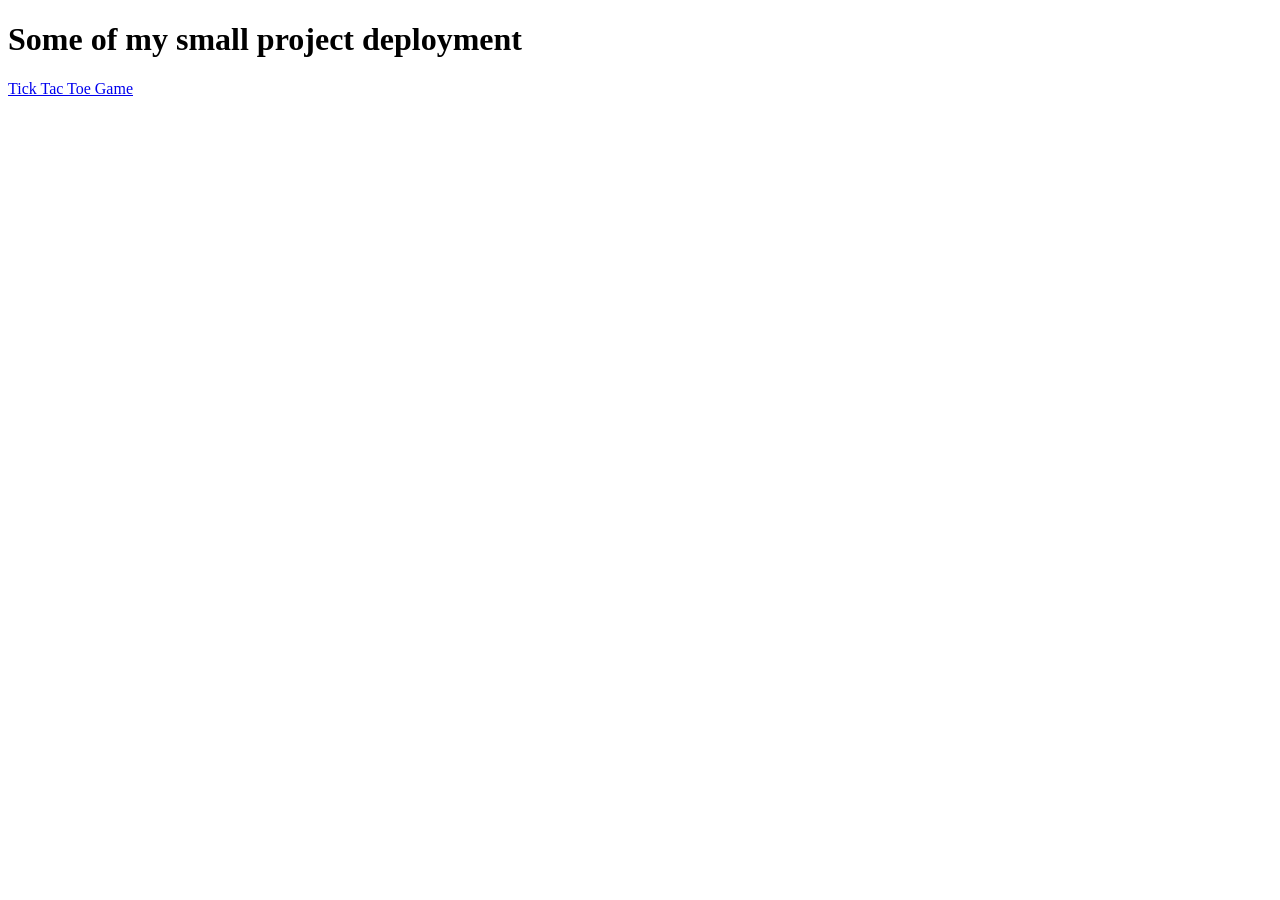
==== index.html @ 4e9fa055 "adding index and Readme" ====
<!DOCTYPE html>
<html lang="en">
<head>
    <meta charset="UTF-8">
    <meta name="viewport" content="width=device-width, initial-scale=1.0">
    <title>Websites</title>
</head>
<body>
    <h1>Some of my small project deployment</h1>
    <a href="Small Projects/tictactoe/index.html">Tick Tac Toe Game</a>
</body>
</html>
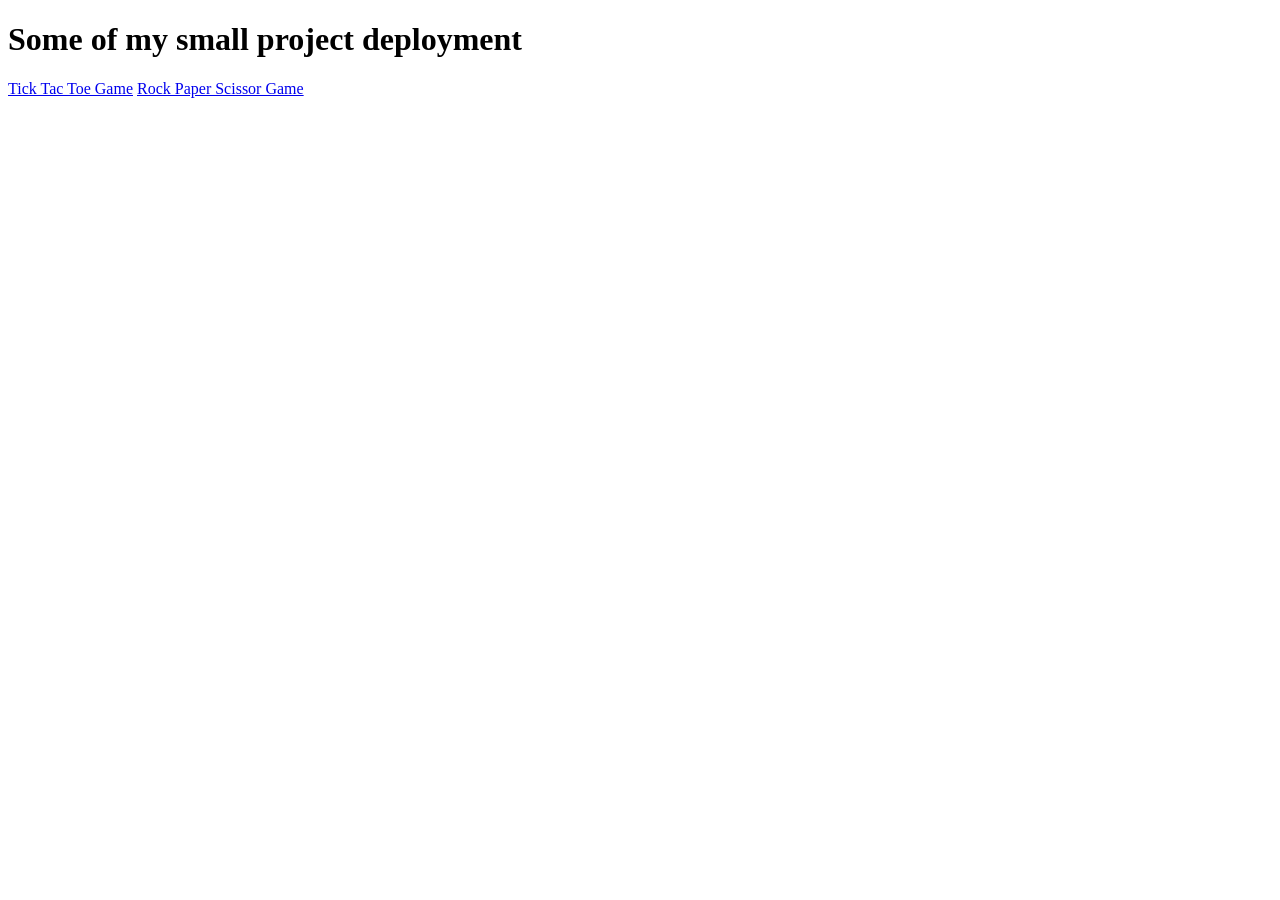
==== commit 2b8cd789: "update index.html" ====
--- a/index.html
+++ b/index.html
@@ -8,5 +8,6 @@
 <body>
     <h1>Some of my small project deployment</h1>
     <a href="Small Projects/tictactoe/index.html">Tick Tac Toe Game</a>
+    <a href="Small Projects/rockpaperscissor/index.html">Rock Paper Scissor Game</a>
 </body>
 </html>
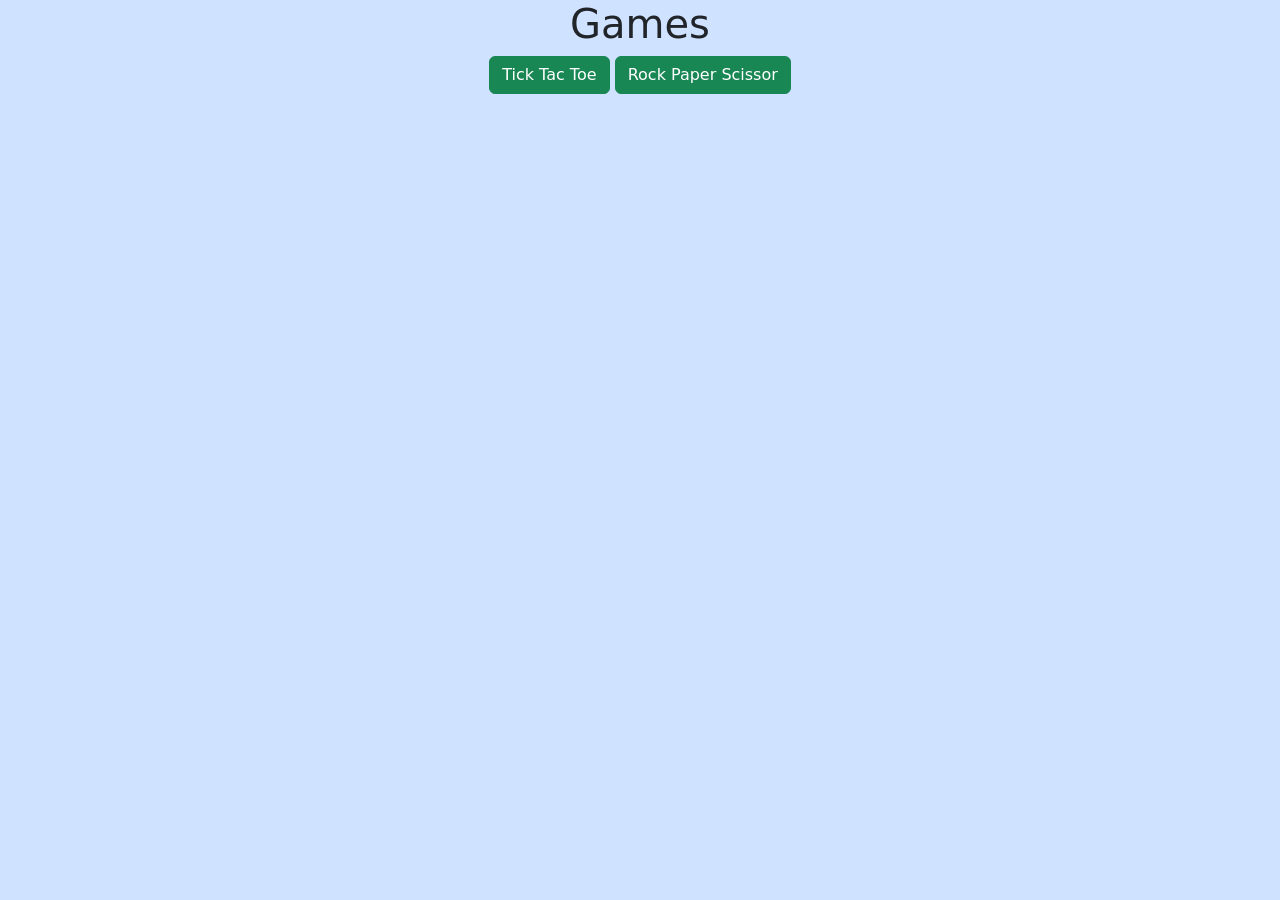
==== commit cd7d699c: "adding style to navigate project pages" ====
--- a/index.html
+++ b/index.html
@@ -4,10 +4,22 @@
     <meta charset="UTF-8">
     <meta name="viewport" content="width=device-width, initial-scale=1.0">
     <title>Websites</title>
+    <!-- <link rel="stylesheet" href="style.css"> -->
+    <link href="https://cdn.jsdelivr.net/npm/bootstrap@5.3.8/dist/css/bootstrap.min.css" rel="stylesheet" integrity="sha384-sRIl4kxILFvY47J16cr9ZwB07vP4J8+LH7qKQnuqkuIAvNWLzeN8tE5YBujZqJLB" crossorigin="anonymous">
 </head>
-<body>
-    <h1>Some of my small project deployment</h1>
-    <a href="Small Projects/tictactoe/index.html">Tick Tac Toe Game</a>
-    <a href="Small Projects/rockpaperscissor/index.html">Rock Paper Scissor Game</a>
+<body class="bg-primary-subtle">
+    <header>
+        <div class="grid text-center">
+            <h1 class="h1">Games</h1>
+        </div>
+    </header>
+    
+    <main>
+        <div class="text-center">
+            <button class="btn btn-success" onclick="window.location.href='Small Projects/tictactoe/index.html';">Tick Tac Toe</button>
+            <button class="btn btn-success" onclick="window.location.href='Small Projects/rockpaperscissor/index.html';">Rock Paper Scissor</button>
+        </div>
+    </main>
+
 </body>
 </html>
--- a/style.css
+++ b/style.css
@@ -0,0 +1,28 @@
+* {
+    margin: 0;
+    padding: 0;
+    box-sizing: border-box;
+    text-align: center;
+    background-color: #2A2D34   ;
+}
+
+h1 {
+    background-color: #30C5FF;
+    color: #2A2D34;
+    line-height: 4rem;
+    font-size: 3rem;
+}
+
+#rock,#tick {
+    line-height: 5rem;
+    color: aliceblue;
+    font-size: 2rem;
+    background-color: #5C946E;
+    border-radius: 1rem;
+    padding: 1rem;
+    margin: 1rem;
+}
+
+.game:hover {
+    opacity: 80%;
+}
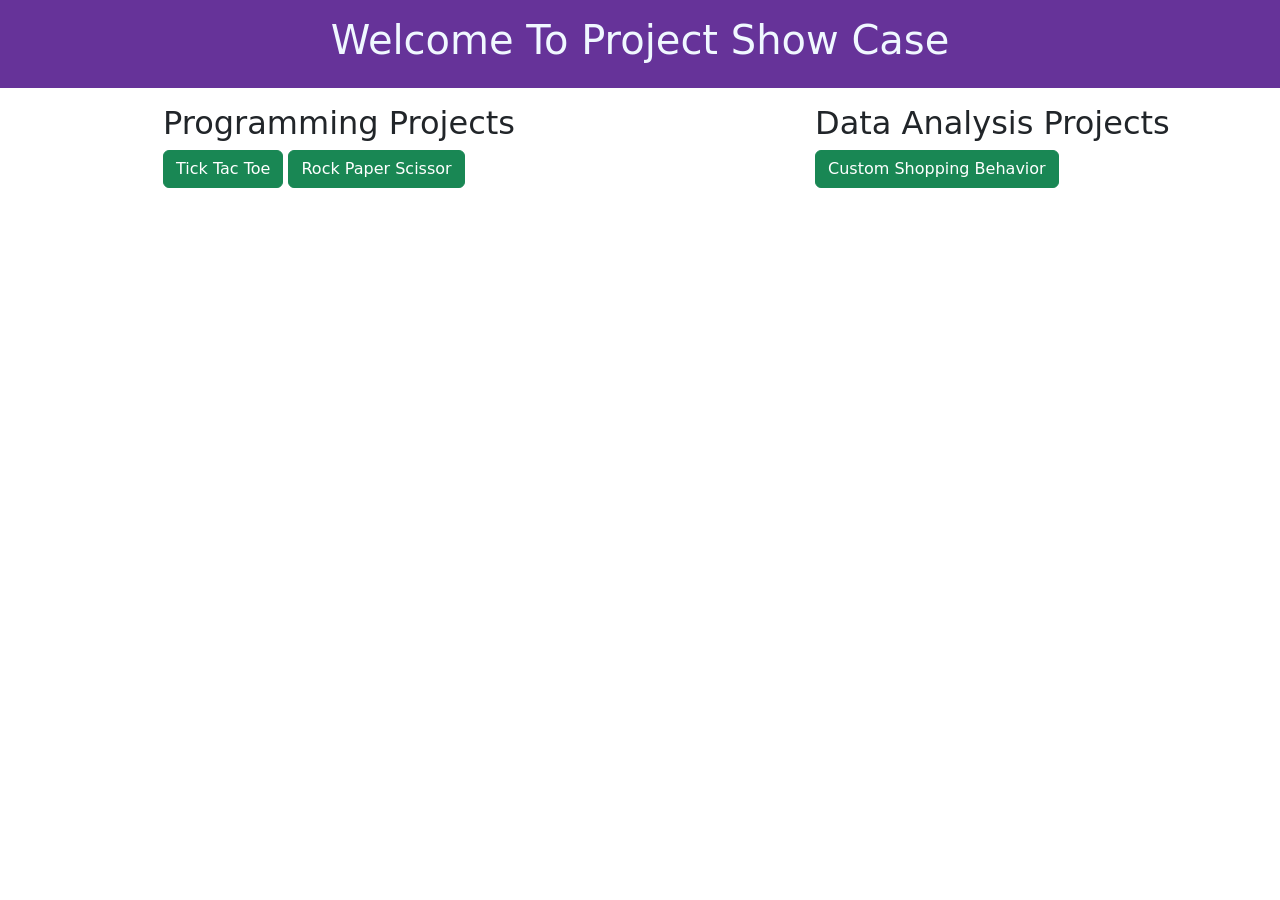
==== commit 9ed95be7: "updating data analsis project" ====
--- a/index.html
+++ b/index.html
@@ -4,20 +4,31 @@
     <meta charset="UTF-8">
     <meta name="viewport" content="width=device-width, initial-scale=1.0">
     <title>Websites</title>
-    <!-- <link rel="stylesheet" href="style.css"> -->
+    <link rel="stylesheet" href="style.css">
     <link href="https://cdn.jsdelivr.net/npm/bootstrap@5.3.8/dist/css/bootstrap.min.css" rel="stylesheet" integrity="sha384-sRIl4kxILFvY47J16cr9ZwB07vP4J8+LH7qKQnuqkuIAvNWLzeN8tE5YBujZqJLB" crossorigin="anonymous">
 </head>
-<body class="bg-primary-subtle">
+
+<body>
     <header>
-        <div class="grid text-center">
-            <h1 class="h1">Games</h1>
+        <div class="navigation">
+            <h1>Welcome To Project Show Case</h1>
         </div>
     </header>
     
     <main>
-        <div class="text-center">
-            <button class="btn btn-success" onclick="window.location.href='Small Projects/tictactoe/index.html';">Tick Tac Toe</button>
-            <button class="btn btn-success" onclick="window.location.href='Small Projects/rockpaperscissor/index.html';">Rock Paper Scissor</button>
+        <div class="row">
+            <div class="col-md-6 games section">
+                <h2 class="">Programming Projects</h2>
+
+                <button id="tick" class="btn btn-success " onclick="window.location.href='Small Projects/tictactoe/index.html';">Tick Tac Toe</button>
+                <button id="rock" class="btn btn-success " onclick="window.location.href='Small Projects/rockpaperscissor/index.html';">Rock Paper Scissor</button>
+
+            </div>
+
+            <div class="col section">
+                <h2 class="">Data Analysis Projects</h2>
+                <button class="btn btn-success" onclick="window.location.href='https://github.com/MohitOrion/Projects/tree/main/Data-Analysis';">Custom Shopping Behavior</button>
+            </div>
         </div>
     </main>
 
--- a/style.css
+++ b/style.css
@@ -1,28 +1,28 @@
 * {
+    padding: 0;
     margin: 0;
-    padding: 0;
-    box-sizing: border-box;
-    text-align: center;
-    background-color: #2A2D34   ;
+    
 }
 
-h1 {
-    background-color: #30C5FF;
-    color: #2A2D34;
-    line-height: 4rem;
-    font-size: 3rem;
+.navigation {
+    text-align: center;
+    background-color: rebeccapurple;
+    padding: 1rem;
+    color: aliceblue;
 }
 
-#rock,#tick {
-    line-height: 5rem;
-    color: aliceblue;
-    font-size: 2rem;
-    background-color: #5C946E;
-    border-radius: 1rem;
-    padding: 1rem;
-    margin: 1rem;
+.games {
+    margin-left: 12.5%;
+    
 }
 
-.game:hover {
-    opacity: 80%;
+#rock {
+    text-align: right;
+    align-items: right;
+    
+}
+
+.section {
+    padding-top: 1rem;
+    
 }
